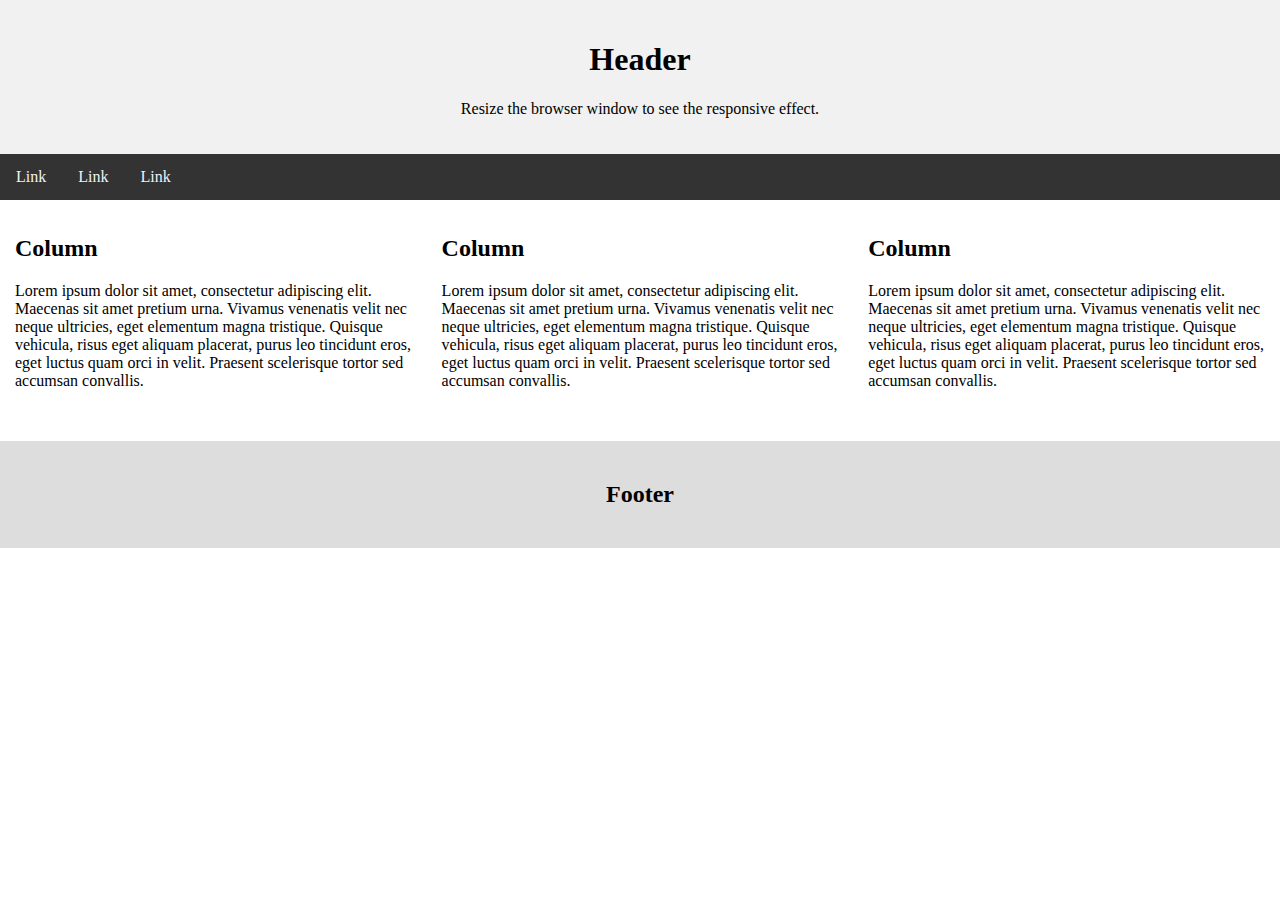
==== html-css_Page/index.html @ cf630bdd "push html & css project" ====
<!DOCTYPE html>
<html lang="en">
<head>
<title>CSS Website Layout</title>
<meta charset="utf-8">
<meta name="viewport" content="width=device-width, initial-scale=1">
<link rel="stylesheet" href="style.css">
</head>

<body>

<div class="header">
  <h1>Header</h1>
  <p>Resize the browser window to see the responsive effect.</p>
</div>

<div class="topnav">
  <a href="#">Link</a>
  <a href="#">Link</a>
  <a href="#">Link</a>
</div>

<div class="row">
  <div class="column">
    <h2>Column</h2>
    <p>Lorem ipsum dolor sit amet, consectetur adipiscing elit. Maecenas sit amet pretium urna. Vivamus venenatis velit nec neque ultricies, eget elementum magna tristique. Quisque vehicula, risus eget aliquam placerat, purus leo tincidunt eros, eget luctus quam orci in velit. Praesent scelerisque tortor sed accumsan convallis.</p>
  </div>
  
  <div class="column">
    <h2>Column</h2>
    <p>Lorem ipsum dolor sit amet, consectetur adipiscing elit. Maecenas sit amet pretium urna. Vivamus venenatis velit nec neque ultricies, eget elementum magna tristique. Quisque vehicula, risus eget aliquam placerat, purus leo tincidunt eros, eget luctus quam orci in velit. Praesent scelerisque tortor sed accumsan convallis.</p>
  </div>
  
  <div class="column">
    <h2>Column</h2>
    <p>Lorem ipsum dolor sit amet, consectetur adipiscing elit. Maecenas sit amet pretium urna. Vivamus venenatis velit nec neque ultricies, eget elementum magna tristique. Quisque vehicula, risus eget aliquam placerat, purus leo tincidunt eros, eget luctus quam orci in velit. Praesent scelerisque tortor sed accumsan convallis.</p>
  </div>
</div>

<div class="footer">
  <h2>Footer</h2>
</div>
</body>
</html>
---- html-css_Page/style.css ----
* {
  box-sizing: border-box;
}

body {
  margin: 0;
}

/* Style the header */
.header {
  background-color: #f1f1f1;
  padding: 20px;
  text-align: center;
}

/* Style the top navigation bar */
.topnav {
  overflow: hidden;
  background-color: #333;
}

/* Style the topnav links */
.topnav a {
  float: left;
  display: block;
  color: #f2f2f2;
  text-align: center;
  padding: 14px 16px;
  text-decoration: none;
}

/* Change color on hover */
.topnav a:hover {
  background-color: #ddd;
  color: black;
}

/* Create three equal columns that floats next to each other */
.column {
  float: left;
  width: 33.33%;
  padding: 15px;
}

/* Clear floats after the columns */
.row:after {
  content: "";
  display: table;
  clear: both;
}

/* Footer */
.footer {
  padding: 20px;
  text-align: center;
  background: #ddd;
  margin-top: 20px;
}

/* Responsive layout - makes the three columns stack on top of each other instead of next to each other */
@media screen and (max-width:600px) {
  .column {
    width: 100%;
  }
}
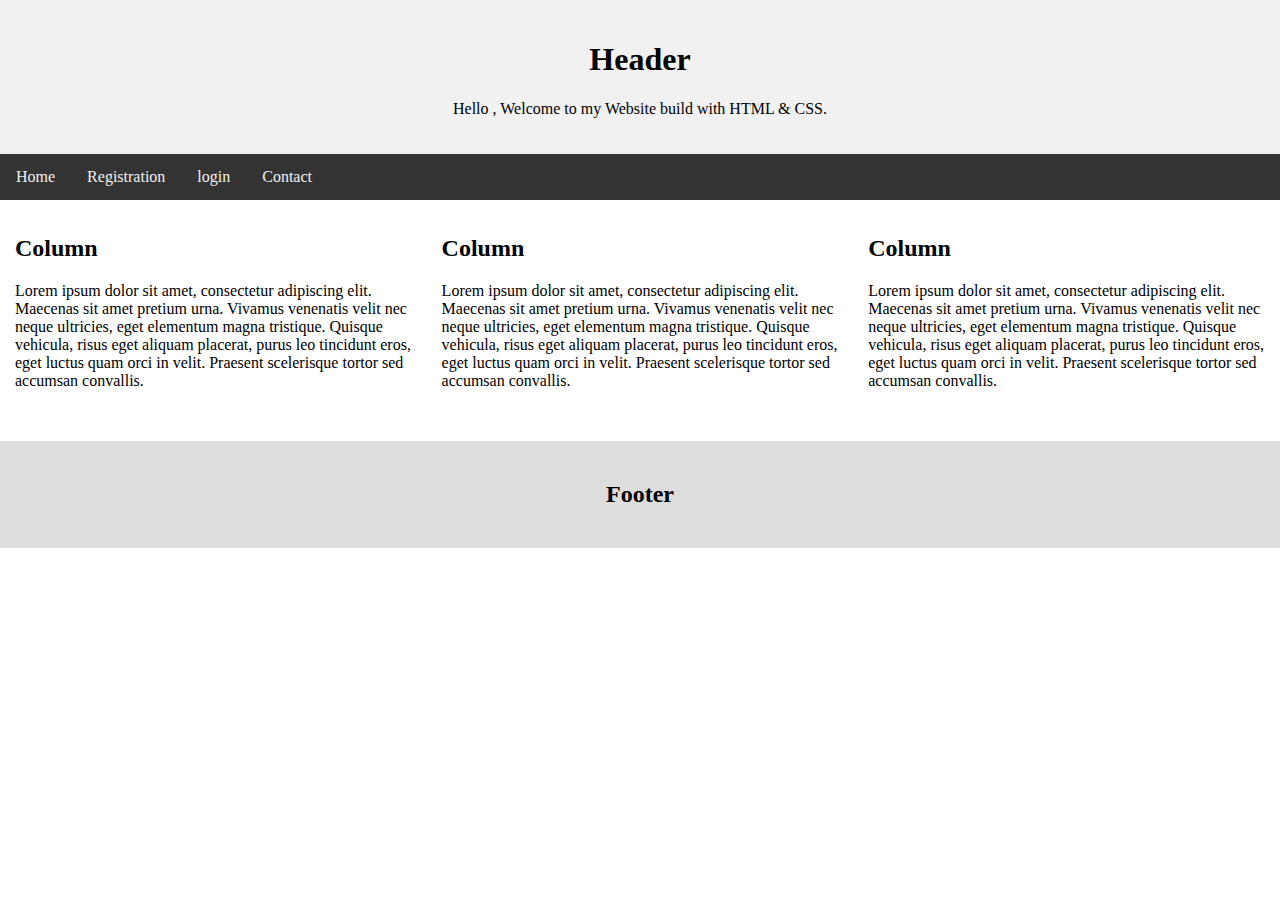
==== commit 4a530b4a: "Update index.html" ====
--- a/html-css_Page/index.html
+++ b/html-css_Page/index.html
@@ -11,13 +11,14 @@
 
 <div class="header">
   <h1>Header</h1>
-  <p>Resize the browser window to see the responsive effect.</p>
+  <p>Hello , Welcome to my Website build with HTML & CSS.</p>
 </div>
 
 <div class="topnav">
-  <a href="#">Link</a>
-  <a href="#">Link</a>
-  <a href="#">Link</a>
+  <a href="#" target="_blank">Home</a>
+  <a href="#" target="_blank">Registration</a>
+  <a href="#" target="_blank">login</a>
+  <a href="#" target="_blank">Contact</a>
 </div>
 
 <div class="row">
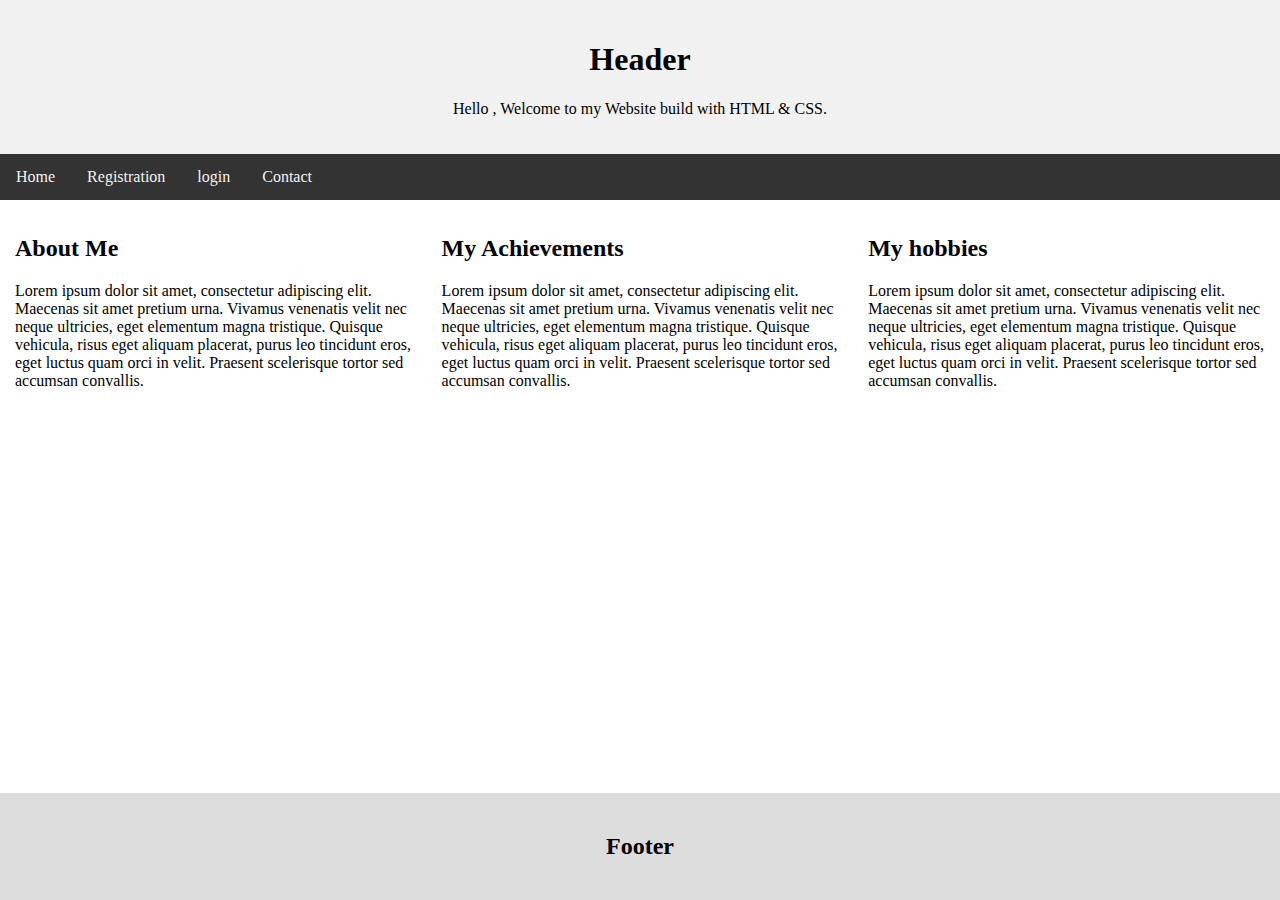
==== commit bf8e3109: "Adding other pages" ====
--- a/html-css_Page/index.html
+++ b/html-css_Page/index.html
@@ -1,7 +1,7 @@
 <!DOCTYPE html>
 <html lang="en">
 <head>
-<title>CSS Website Layout</title>
+<title>HTML & CSS Website </title>
 <meta charset="utf-8">
 <meta name="viewport" content="width=device-width, initial-scale=1">
 <link rel="stylesheet" href="style.css">
@@ -15,25 +15,25 @@
 </div>
 
 <div class="topnav">
-  <a href="#" target="_blank">Home</a>
-  <a href="#" target="_blank">Registration</a>
-  <a href="#" target="_blank">login</a>
-  <a href="#" target="_blank">Contact</a>
+  <a href="index.html" target="_blank">Home</a>
+  <a href="signup.html" target="_blank">Registration</a>
+  <a href="login.html" target="_blank">login</a>
+  <a href="contact.html" target="_blank">Contact</a>
 </div>
 
 <div class="row">
   <div class="column">
-    <h2>Column</h2>
+    <h2>About Me</h2>
     <p>Lorem ipsum dolor sit amet, consectetur adipiscing elit. Maecenas sit amet pretium urna. Vivamus venenatis velit nec neque ultricies, eget elementum magna tristique. Quisque vehicula, risus eget aliquam placerat, purus leo tincidunt eros, eget luctus quam orci in velit. Praesent scelerisque tortor sed accumsan convallis.</p>
   </div>
   
   <div class="column">
-    <h2>Column</h2>
+    <h2>My Achievements</h2>
     <p>Lorem ipsum dolor sit amet, consectetur adipiscing elit. Maecenas sit amet pretium urna. Vivamus venenatis velit nec neque ultricies, eget elementum magna tristique. Quisque vehicula, risus eget aliquam placerat, purus leo tincidunt eros, eget luctus quam orci in velit. Praesent scelerisque tortor sed accumsan convallis.</p>
   </div>
   
   <div class="column">
-    <h2>Column</h2>
+    <h2>My hobbies</h2>
     <p>Lorem ipsum dolor sit amet, consectetur adipiscing elit. Maecenas sit amet pretium urna. Vivamus venenatis velit nec neque ultricies, eget elementum magna tristique. Quisque vehicula, risus eget aliquam placerat, purus leo tincidunt eros, eget luctus quam orci in velit. Praesent scelerisque tortor sed accumsan convallis.</p>
   </div>
 </div>
--- a/html-css_Page/style.css
+++ b/html-css_Page/style.css
@@ -52,10 +52,15 @@
 /* Footer */
 .footer {
   padding: 20px;
+   position: fixed;
+   left: 0;
+   bottom: 0;
+   width: 100%;
   text-align: center;
   background: #ddd;
-  margin-top: 20px;
+ 
 }
+
 
 /* Responsive layout - makes the three columns stack on top of each other instead of next to each other */
 @media screen and (max-width:600px) {
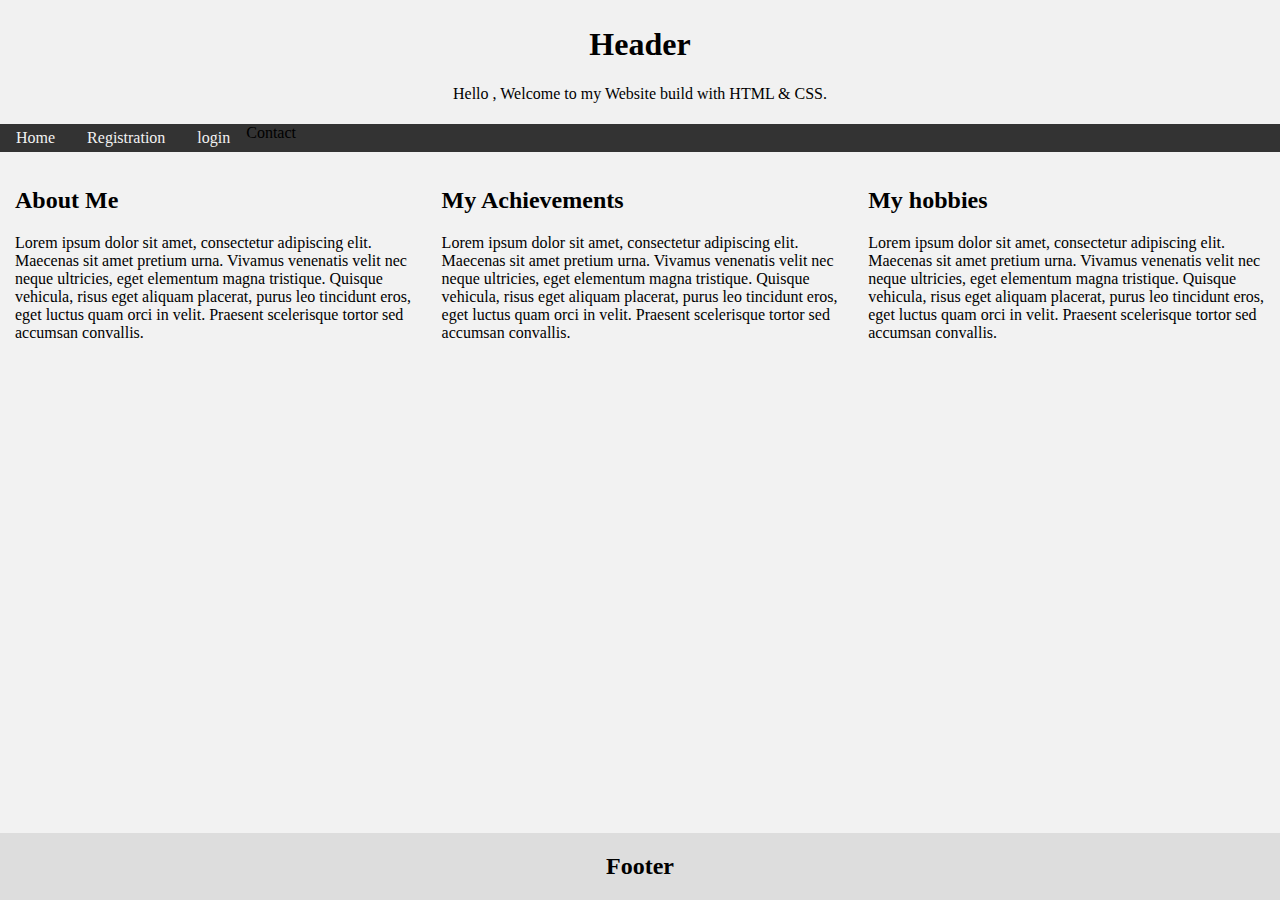
==== commit fcd3d7cd: "Editing login , registration and validation page" ====
--- a/html-css_Page/index.html
+++ b/html-css_Page/index.html
@@ -16,9 +16,9 @@
 
 <div class="topnav">
   <a href="index.html" target="_blank">Home</a>
-  <a href="signup.html" target="_blank">Registration</a>
-  <a href="login.html" target="_blank">login</a>
+  <a href="signup.html" target="_blank">Registration</a
   <a href="contact.html" target="_blank">Contact</a>
+    <a href="login.html" target="_blank">login</a>
 </div>
 
 <div class="row">
--- a/html-css_Page/style.css
+++ b/html-css_Page/style.css
@@ -4,12 +4,13 @@
 
 body {
   margin: 0;
+  background-color: #f2f2f2;
 }
 
 /* Style the header */
 .header {
   background-color: #f1f1f1;
-  padding: 20px;
+  padding: 5px;
   text-align: center;
 }
 
@@ -25,7 +26,7 @@
   display: block;
   color: #f2f2f2;
   text-align: center;
-  padding: 14px 16px;
+  padding: 5px 16px;
   text-decoration: none;
 }
 
@@ -51,7 +52,7 @@
 
 /* Footer */
 .footer {
-  padding: 20px;
+ 
    position: fixed;
    left: 0;
    bottom: 0;
@@ -61,6 +62,99 @@
  
 }
 
+/*Signup/ login/contact form*/
+input[type=text], select, textarea {
+  width: 100%;
+  padding: 12px;
+  border: 1px solid #ccc;
+  border-radius: 4px;
+  resize: vertical;
+}
+
+input[type=mail]{
+  width: 100%;
+  padding: 12px;
+  border: 1px solid #ccc;
+  border-radius: 4px;
+  resize: vertical;
+}
+
+input[type=password]{
+  width: 100%;
+  padding: 12px;
+  border: 1px solid #ccc;
+  border-radius: 4px;
+  resize: vertical;
+}
+
+input[type=tel]{
+  width: 100%;
+  padding: 12px;
+  border: 1px solid #ccc;
+  border-radius: 4px;
+  resize: vertical;
+}
+
+label {
+  padding: 12px 12px 12px 0;
+  display: inline-block;
+}
+
+input[type=submit] {
+  background-color: #04AA6D;
+  color: white;
+  padding: 12px 20px;
+  border: none;
+  border-radius: 4px;
+  cursor: pointer;
+  float: right;
+  width: 75%;
+}
+
+.btn{
+	
+  background-color: #bcd4e6;
+  color: white;
+  padding: 12px 20px;
+  border: none;
+  border-radius: 4px;
+  cursor: pointer;
+  float: right;
+  width: 10%;
+}
+input[type=submit]:hover {
+  background-color: #45a049;
+}
+
+.container {
+  border-radius: 5px;
+  background-color: #f2f2f2;
+  padding: 20px;
+}
+
+.col-25 {
+  float: left;
+  width: 25%;
+  margin-top: 6px;
+}
+
+.col-75 {
+  float: left;
+  width: 75%;
+  margin-top: 6px;
+}
+
+/* Clear floats after the columns */
+
+
+/* Clear floats after the columns */
+.row2:after {
+  content: "";
+  display: table;
+  clear: both;
+  width: 75%;
+}
+
 
 /* Responsive layout - makes the three columns stack on top of each other instead of next to each other */
 @media screen and (max-width:600px) {
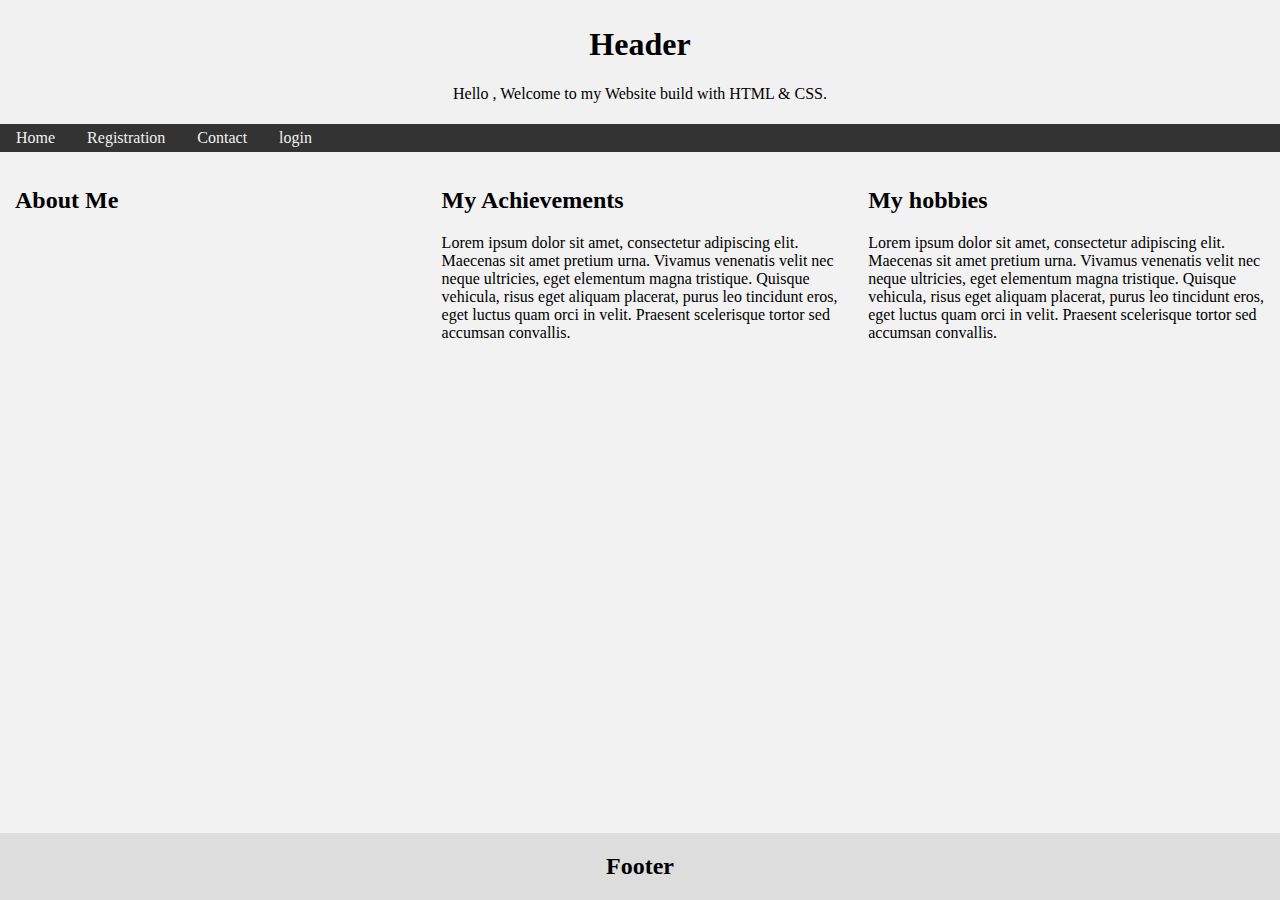
==== commit 671d64d2: "Correecting link from home page" ====
--- a/html-css_Page/index.html
+++ b/html-css_Page/index.html
@@ -16,7 +16,7 @@
 
 <div class="topnav">
   <a href="index.html" target="_blank">Home</a>
-  <a href="signup.html" target="_blank">Registration</a
+  <a href="signup.html" target="_blank">Registration</a>
   <a href="contact.html" target="_blank">Contact</a>
     <a href="login.html" target="_blank">login</a>
 </div>
@@ -24,7 +24,6 @@
 <div class="row">
   <div class="column">
     <h2>About Me</h2>
-    <p>Lorem ipsum dolor sit amet, consectetur adipiscing elit. Maecenas sit amet pretium urna. Vivamus venenatis velit nec neque ultricies, eget elementum magna tristique. Quisque vehicula, risus eget aliquam placerat, purus leo tincidunt eros, eget luctus quam orci in velit. Praesent scelerisque tortor sed accumsan convallis.</p>
   </div>
   
   <div class="column">
@@ -44,3 +43,4 @@
 </body>
 </html>
 
+ 
